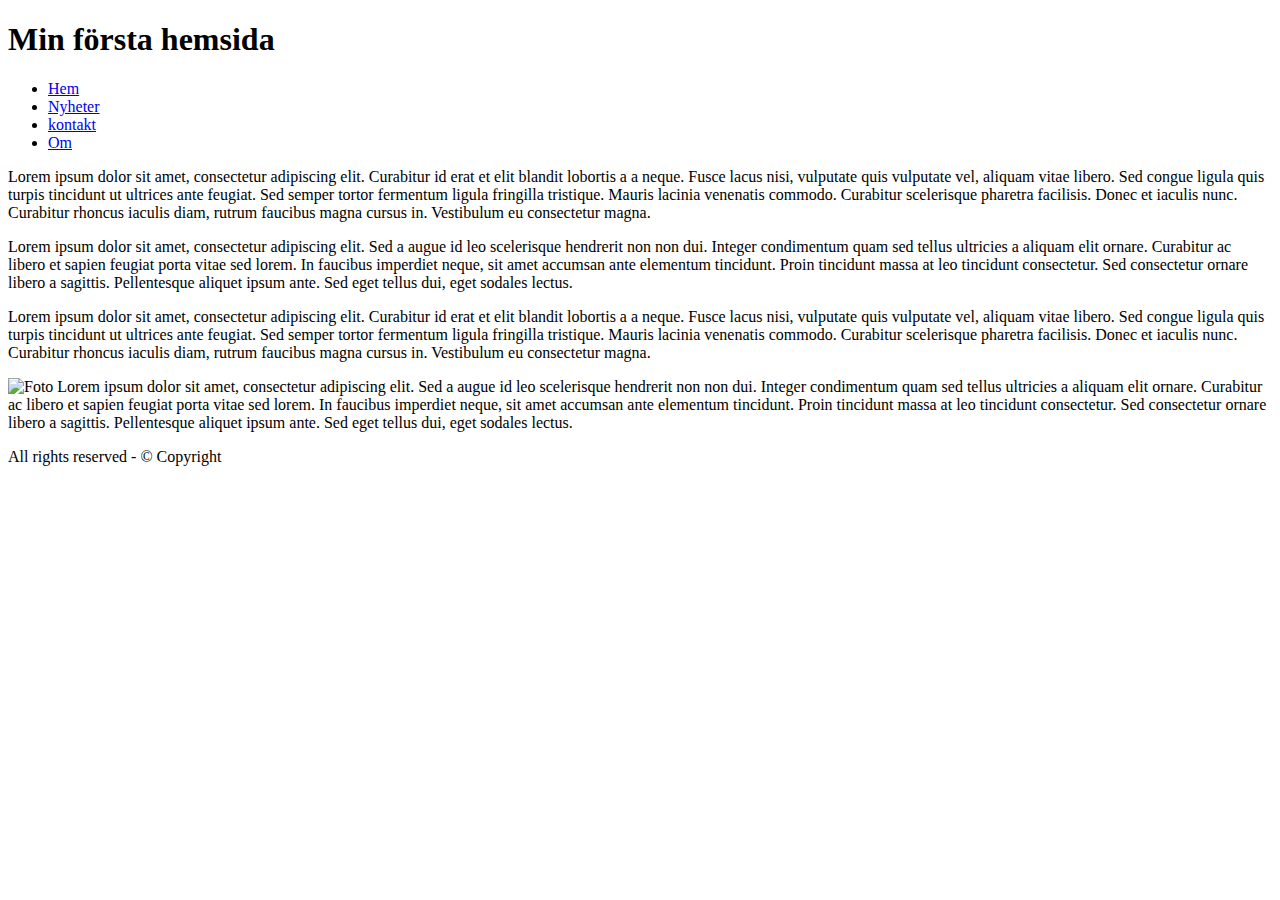
==== index.html @ eabdf16c "Added first page" ====
<!DOCTYPE html>
<html>
<head>
    <title>Exempel 1 navigation bar</title>
    <meta charset = "utf-8" />
    <link href = "css/navigation.css" rel="stylesheet" type="text/css" />
</head>
<body>
<!--wrapper börjar-->
    <div class="wrapper">
    <header class="header">
        <h1>Min första hemsida</h1>
    </header>
    <header class="mainmenu">
        <ul>
            <li><a href="home.html">Hem</a></li>
            <li><a href="news.html">Nyheter</a></li>
            <li><a href="contacts.html">kontakt</a></li>
            <li><a href="about.html">Om</a></li>
        </ul>
    </header>
    <div class="wrapper_2col">
    <div class="leftcol">
      <p>
      Lorem ipsum dolor sit amet, consectetur adipiscing elit. Curabitur id erat
      et elit blandit lobortis a a neque. Fusce lacus nisi, vulputate quis vulputate
      vel, aliquam vitae libero. Sed congue ligula quis turpis tincidunt ut
      ultrices ante feugiat. Sed semper tortor fermentum ligula fringilla tristique.
      Mauris lacinia venenatis commodo. Curabitur scelerisque pharetra facilisis.
      Donec et iaculis nunc. Curabitur rhoncus iaculis diam, rutrum faucibus
      magna cursus in. Vestibulum eu consectetur magna.
      </p>
      <p>
        Lorem ipsum dolor sit amet, consectetur adipiscing elit. Sed a augue id
        leo scelerisque hendrerit non non dui. Integer condimentum quam sed tellus
        ultricies a aliquam elit ornare. Curabitur ac libero et sapien feugiat
        porta vitae sed lorem. In faucibus imperdiet neque, sit amet accumsan
        ante elementum tincidunt. Proin tincidunt massa at leo tincidunt consectetur.
        Sed consectetur ornare libero a sagittis. Pellentesque aliquet ipsum ante.
        Sed eget tellus dui, eget sodales lectus.
      </p>
    </div><!--leftcol slutar-->
    <div class="rightcol">
      <p>
        Lorem ipsum dolor sit amet, consectetur adipiscing elit. Curabitur id erat
        et elit blandit lobortis a a neque. Fusce lacus nisi, vulputate quis vulputate
        vel, aliquam vitae libero. Sed congue ligula quis turpis tincidunt ut
        ultrices ante feugiat. Sed semper tortor fermentum ligula fringilla tristique.
        Mauris lacinia venenatis commodo. Curabitur scelerisque pharetra facilisis.
        Donec et iaculis nunc. Curabitur rhoncus iaculis diam, rutrum faucibus
        magna cursus in. Vestibulum eu consectetur magna.
      </p>
      <p><img src="img/andreas.jpg" height="300" width="201" alt="Foto" />
        Lorem ipsum dolor sit amet, consectetur adipiscing elit. Sed a augue id
        leo scelerisque hendrerit non non dui. Integer condimentum quam sed tellus
        ultricies a aliquam elit ornare. Curabitur ac libero et sapien feugiat
        porta vitae sed lorem. In faucibus imperdiet neque, sit amet accumsan
        ante elementum tincidunt. Proin tincidunt massa at leo tincidunt consectetur.
        Sed consectetur ornare libero a sagittis. Pellentesque aliquet ipsum ante.
        Sed eget tellus dui, eget sodales lectus.
      </p>
      <div class="push"></div>
    </div><!--rightcol slutar-->
    </div><!--wrapper2col slutar-->
    <footer class="footer">
      <p>All rights reserved - &#169; Copyright</p>
    </footer>
    </div><!--wrapper slutar-->
  </body>
</html>
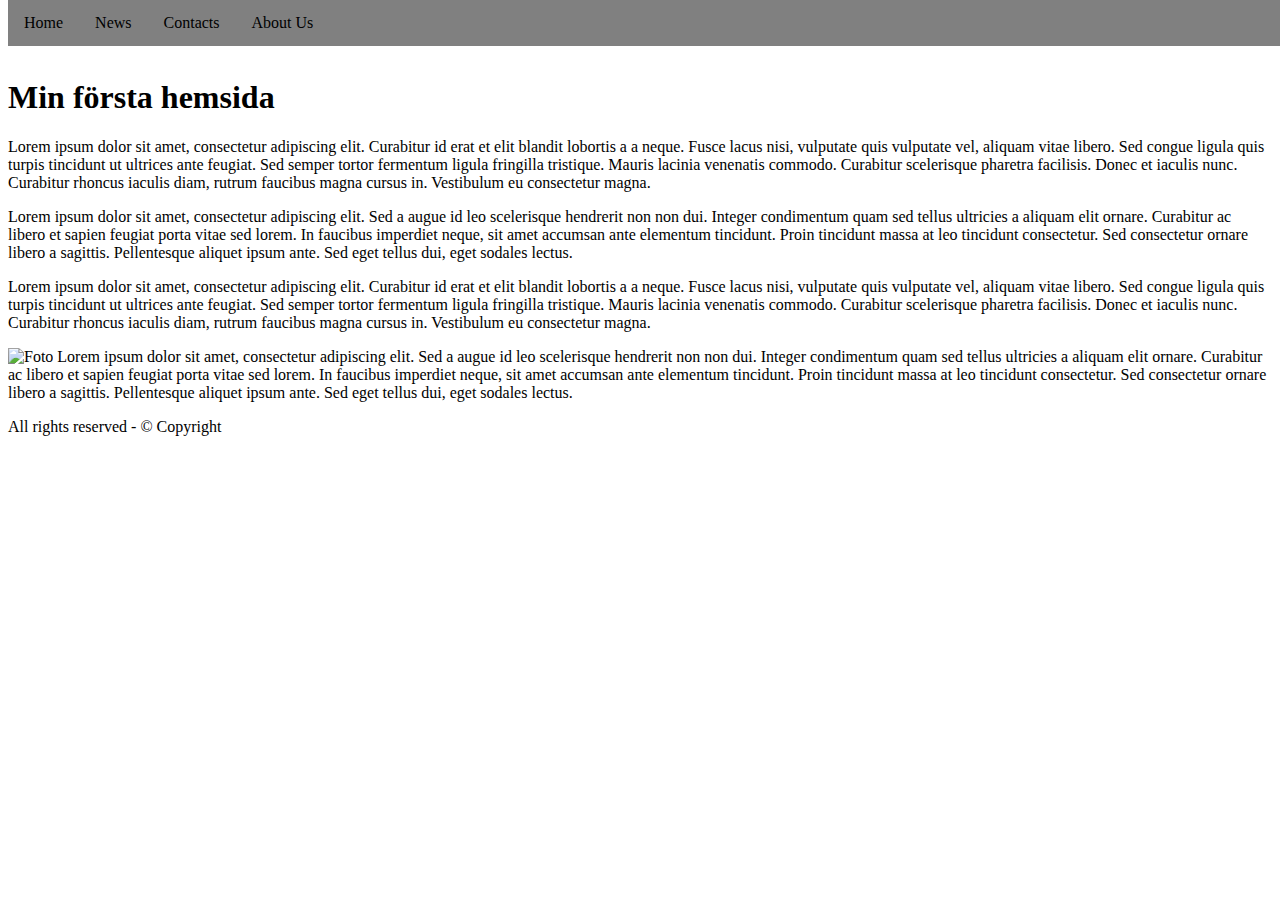
==== commit d406b5c7: "Update index.html" ====
--- a/index.html
+++ b/index.html
@@ -3,7 +3,7 @@
 <head>
     <title>Exempel 1 navigation bar</title>
     <meta charset = "utf-8" />
-    <link href = "css/navigation.css" rel="stylesheet" type="text/css" />
+    <link href = "navigation.css" rel="stylesheet" type="text/css" />
 </head>
 <body>
 <!--wrapper börjar-->
@@ -12,13 +12,13 @@
         <h1>Min första hemsida</h1>
     </header>
     <header class="mainmenu">
-        <ul>
-            <li><a href="home.html">Hem</a></li>
-            <li><a href="news.html">Nyheter</a></li>
-            <li><a href="contacts.html">kontakt</a></li>
-            <li><a href="about.html">Om</a></li>
-        </ul>
-    </header>
+      <ul class="navbar">
+          <li><a href="home.html">Home</a></li>
+          <li><a href="news.html">News</a></li>
+          <li><a href="contacts.html">Contacts</a></li>
+          <li><a href="about.html">About Us</a></li>
+      </ul>
+  </header>
     <div class="wrapper_2col">
     <div class="leftcol">
       <p>
--- a/navigation.css
+++ b/navigation.css
@@ -0,0 +1,54 @@
+html {
+  margin: 0;
+  padding: 0;
+}
+
+.navbar {
+  list-style-type: none;
+  margin: 0;
+  padding: 0;
+  background-color: grey;
+  position: fixed;
+  top: 0;
+  width: 100%;
+}
+
+.navbar li {
+  float: left;
+}
+
+.navbar li a {
+
+  display: block;
+  color: #000;
+  padding: 14px 16px;
+  text-decoration: none;
+  text-align: center;
+
+}
+
+.navbar li a:hover {
+  background-color: #111;
+  color: white;
+}
+
+.header {
+  padding-top: 50px;
+
+}
+
+.contacts-colour {
+  background-color: rgb(115, 141, 81);
+}
+
+.news-colour {
+  background-color: rgb(32, 159, 190);
+}
+
+.about-colour {
+  background-color: rgb(206, 100, 30);
+}
+
+.home-colour {
+  background-color: rgb(187, 73, 158);
+}
